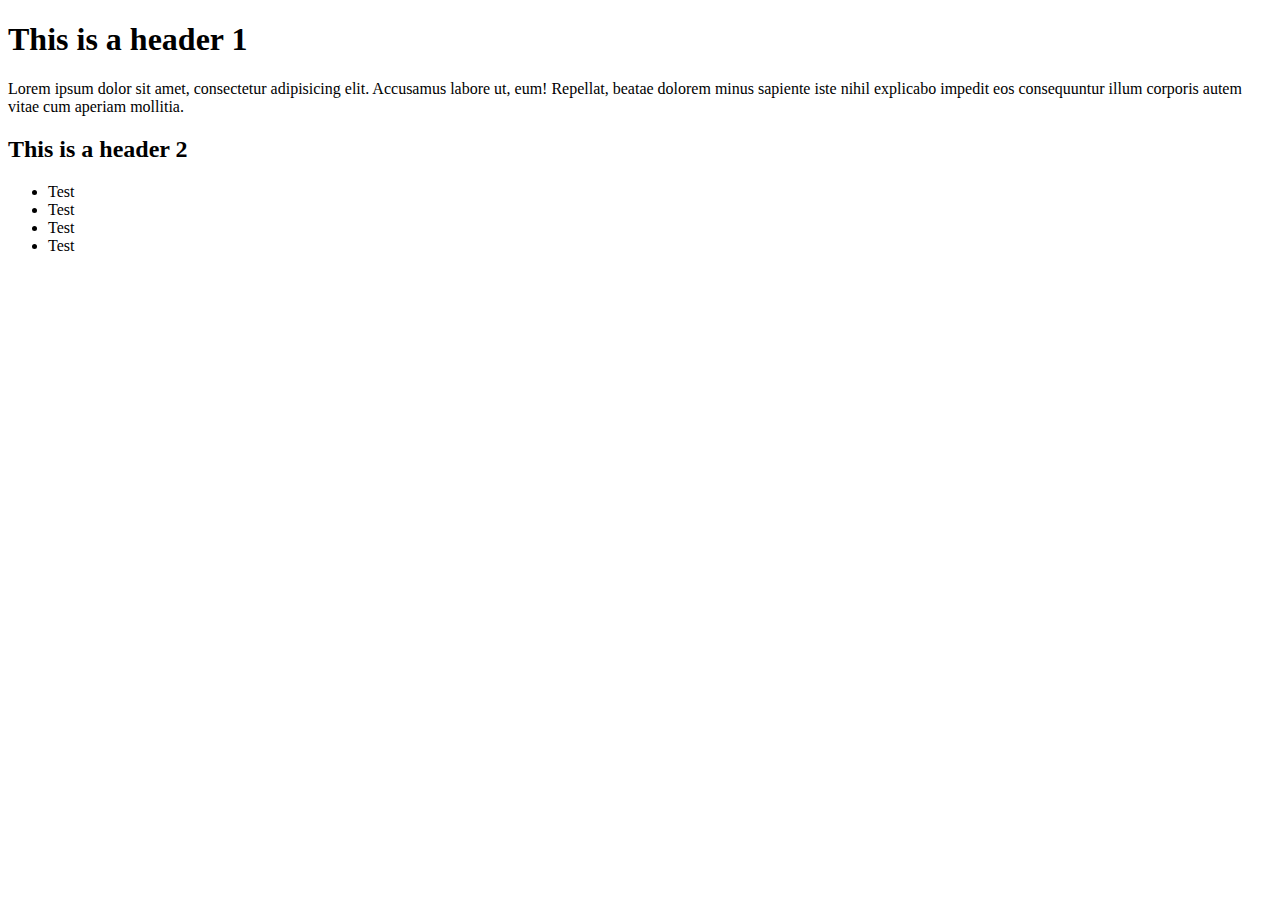
==== index.html @ a7c22d7a "added index html file" ====
<!-- Reset.css -->
<!DOCTYPE html>
<html lang="en-us">

  <head>

    <meta charset="UTF-8">
    <link rel="stylesheet" href="reset.css">
    <title>Example Page</title>
    <!-- Once a reset.css is used uncomment the following line to see how this stylesheet works-->
    <!--Try enabling and then disabling it more than once.-->
    <!-- <link rel="stylesheet" href="reset.css"> -->
    
  </head>

  <body>

  <h1>This is a header 1</h1>

  <p>Lorem ipsum dolor sit amet, consectetur adipisicing elit. Accusamus labore ut, eum! Repellat, beatae dolorem minus sapiente iste nihil explicabo impedit eos consequuntur illum corporis autem vitae cum aperiam mollitia.</p>

  <h2>This is a header 2</h2>

  <ul>
    <li>Test</li>
    <li>Test</li>
    <li>Test</li>
    <li>Test</li>
  </ul>

  </body>

</html>
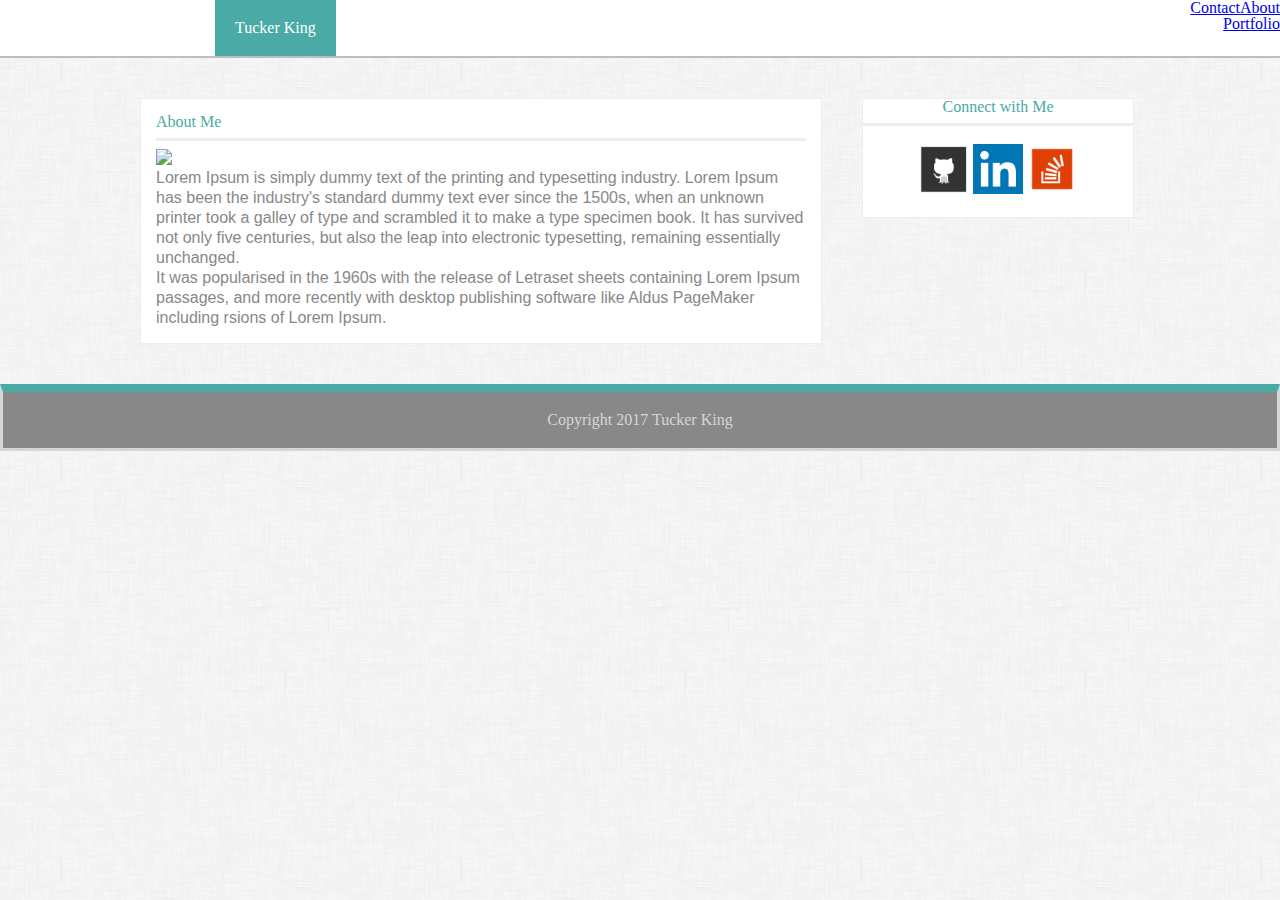
==== commit cf73ca80: "replaced html files with portfolio website" ====
--- a/index.html
+++ b/index.html
@@ -1,33 +1,42 @@
-<!-- Reset.css -->
 <!DOCTYPE html>
-<html lang="en-us">
 
-  <head>
-
-    <meta charset="UTF-8">
-    <link rel="stylesheet" href="reset.css">
-    <title>Example Page</title>
-    <!-- Once a reset.css is used uncomment the following line to see how this stylesheet works-->
-    <!--Try enabling and then disabling it more than once.-->
-    <!-- <link rel="stylesheet" href="reset.css"> -->
-    
-  </head>
-
-  <body>
-
-  <h1>This is a header 1</h1>
-
-  <p>Lorem ipsum dolor sit amet, consectetur adipisicing elit. Accusamus labore ut, eum! Repellat, beatae dolorem minus sapiente iste nihil explicabo impedit eos consequuntur illum corporis autem vitae cum aperiam mollitia.</p>
-
-  <h2>This is a header 2</h2>
-
-  <ul>
-    <li>Test</li>
-    <li>Test</li>
-    <li>Test</li>
-    <li>Test</li>
-  </ul>
-
-  </body>
-
-</html>+<head>
+  <title>Tucker King's Portfolio</title>
+  <link rel="stylesheet" type="text/css" href="assets/css/reset.css">  
+  <link rel="stylesheet" type="text/css" href="assets/css/style.css">
+</head>
+<body>
+  <header>
+    <h1>Tucker King</h1>
+    <a class="nav1" href="index.html" >About</a>
+    <a class="nav2" href="contact.html">Contact</a>
+    <a class="nav3" href="portfolio.html">Portfolio</a>
+  </header>
+  <div class="body">
+    <div  id="clearfix" class="content_area">
+    <section id="aboutMe">
+      <h2>About Me</h2>
+      <hr>
+      <img src="#">
+      <p>Lorem Ipsum is simply dummy text of the printing and typesetting industry. 
+        Lorem Ipsum has been the industry's standard dummy text ever since the 1500s, 
+        when an unknown printer took a galley of type and scrambled it to make a type 
+        specimen book. It has survived not only five centuries, but also the leap into 
+        electronic typesetting, remaining essentially unchanged. <br>It was popularised in 
+        the 1960s with the release of Letraset sheets containing Lorem Ipsum passages, 
+        and more recently with desktop publishing software like Aldus PageMaker including
+        rsions of Lorem Ipsum.</p>
+    </section>
+    <section id="connect">
+      <h3>Connect with Me</h3>
+      <hr class="contact_line">
+      <a href=""></a><img class="connectimg" src="assets/images/githubicon.png" alt=""></a>
+      <a href=""></a><img class="connectimg" src="assets/images/linkedinicon.png" alt=""></a>
+      <a href=""></a><img class="connectimg" src="assets/images/stackoverflowicon.png"></a>
+    </section>
+  </div>
+</div>
+  <footer>
+    Copyright 2017 Tucker King
+  </footer>
+</body>
--- a/assets/css/style.css
+++ b/assets/css/style.css
@@ -0,0 +1,114 @@
+#aboutMe {
+  display: block;
+  float: left;
+  border: 1px solid #eee;
+  background-color: white;
+  margin-right: 20px;
+  margin-bottom: 40px;
+  width: 650px;
+  padding: 15px;
+}
+
+#connect {
+  display: bblock;
+  float: left;
+  background-color: white;
+  width: 270px;
+  border: 1px solid #eee;
+  margin-left: 20px;
+  text-align: center;
+  padding-bottom: 20px;
+}
+
+.nav1 {
+  float: right;
+}
+
+.nav2 {
+  float: right; 
+}
+
+.nav3 {
+  float: right;
+}
+
+.connectimg {
+  height: 50px;
+  width: 50px;
+  margin-top: 10px;
+}
+
+#contact_line {
+  font-family: 'Arial', 'Helvetica Neue', Helvetica, sans-serif;
+  color: #eee;
+  line-height: 125%;
+}
+
+#clearfix::after {
+  content: "";
+  display: block;
+  clear: both;
+}
+
+footer {
+  background-color: #888;
+  color: rgb(214, 214, 214);
+  padding: 20px;
+  text-align: center;
+  bottom: 0;
+  border: solid;
+  border-top: 8px solid #4aaaa5;
+}
+
+body {
+  background-image: url("../images/dust_scratches.png");
+  padding: 0;
+  margin: 0;
+}
+
+.content_area {
+  width: 1000px;
+  margin: 0 auto;
+}
+
+
+
+header {
+  position: relative;
+  margin-bottom: 40px;
+  background-color: white;
+  float: left;
+  border-bottom: 2px solid rgb(190, 190, 190);
+}
+
+h1 {
+  font-family: 'Georgia', Times, Times New Roman, serif;
+  background-color: #4aaaa5;
+  color: white;
+  padding: 20px;
+  margin: 0 800px 0 215px;
+  float: left;
+}
+
+h2 {
+  font-family: 'Georgia', Times, Times New Roman, serif;
+  color: #4aaaa5;
+}
+
+h3 {
+  font-family: 'Georgia', Times, Times New Roman, serif;
+  color: #4aaaa5;
+}
+
+hr { 
+  background-color: #eee;
+  height: 3px;
+  border: 0;
+  margin: 
+}
+
+p {
+  font-family: 'Arial', 'Helvetica Neue', Helvetica, sans-serif;
+  color: #888;
+  line-height: 125%;
+}
